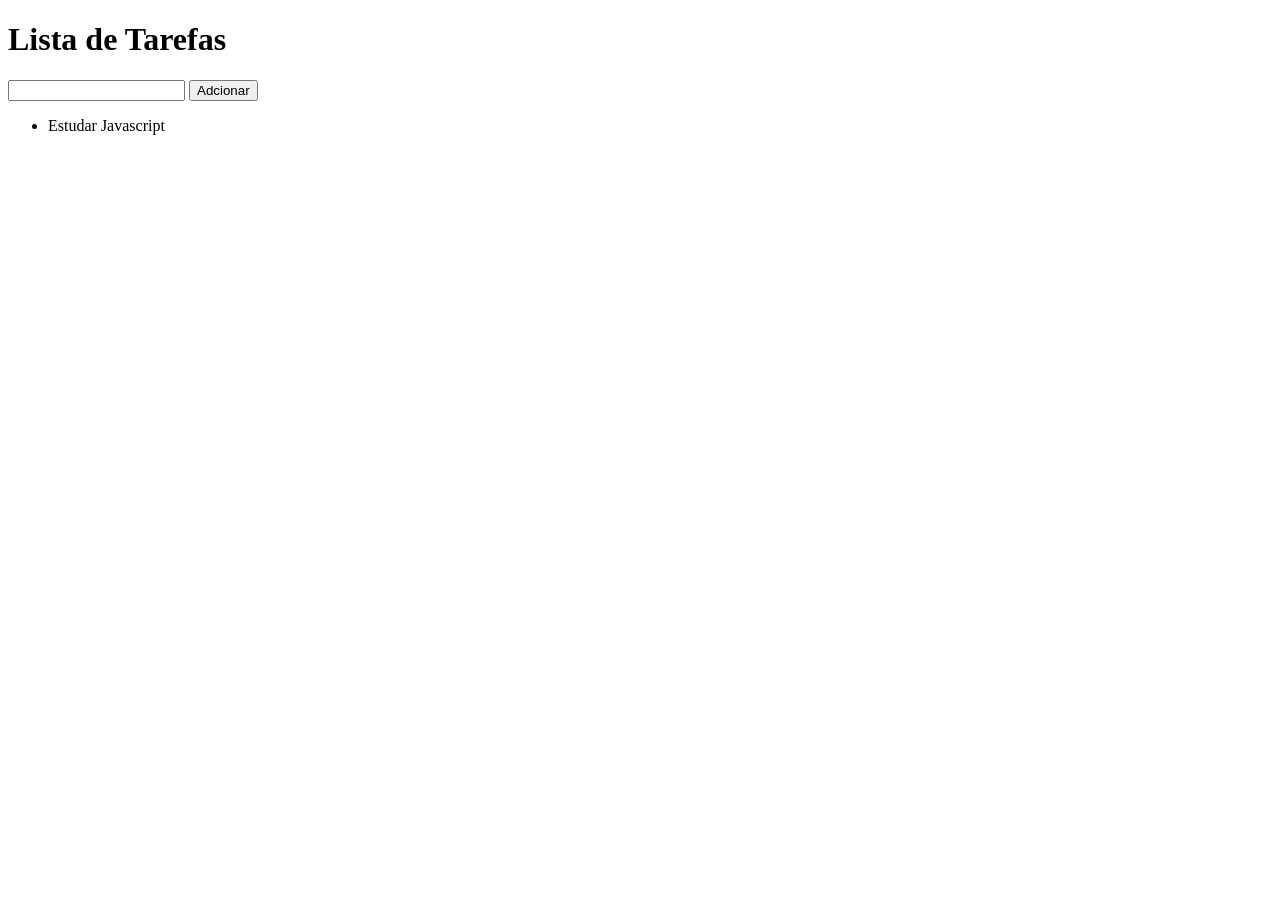
==== src/lista-tarefas.html @ c4b14844 "Primeiro commit" ====
<!DOCTYPE html>
<html lang="pt-br" data-theme="light">

<head>
    <meta charset="UTF-8" />
    <meta name="viewport" content="width=device-width, initial-scale=1.0" />
    <link rel="icon" type="image/svg+xml" href="/vite.svg" />
    <title>Desenvolvimento Web 1</title>
</head>

<body>
    <!-- Cabeçalho e Menu de Navegação-->
    <nav class="container-fluid" id="menu">
        <!-- Fim do Menu Principal-->
    </nav>
    <!-- Fim do  Cabeçalho e Menu de Navegação-->
    <main class="container">
        <h1>Lista de Tarefas</h1>
        <article id="lista-tarefas">
            <!-- o article já é pre estilizado pelo picoss -->
            <div class="grid">
                <!-- Grid é padrao do piscoss -->
                <input type="text" id="input-nova-tarefa" />
                <!-- Esse só está sendo usado para ser identificado no queryselector -->
                <button id="btn-adcionar">Adcionar</button>
            </div>
            <div>
                <ul id="lista-tarefas">
                    <li class="tarefa grid">
                        <div>Estudar Javascript</div> 
                        <a href="" role="button"></a>
                    </li>
                </ul>
            </div>
        </article>
        <!--Conteúdo aqui-->
    </main>
    <script type="module" src="./js/lista-tarefas.js"></script>
</body>

</html>
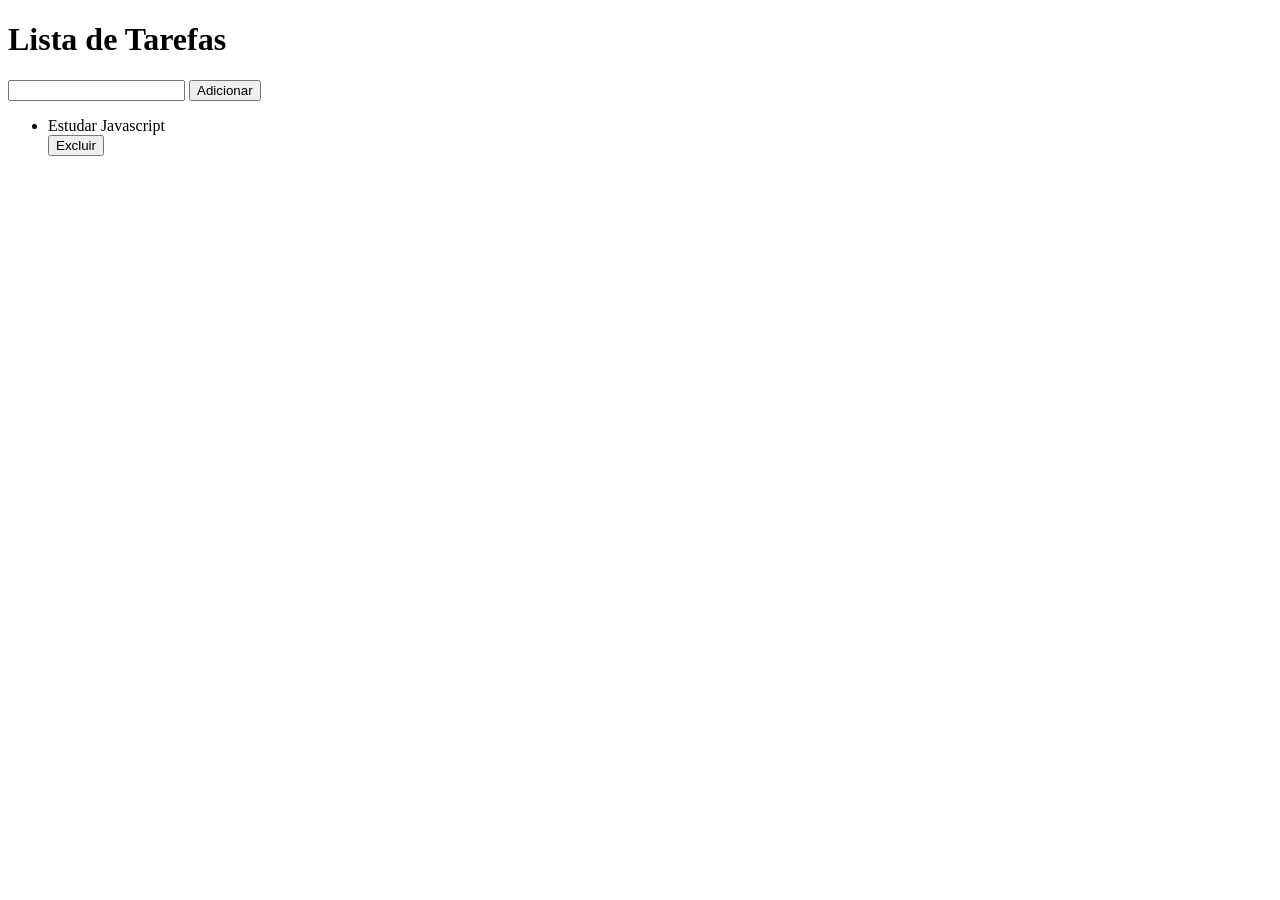
==== commit 70c2c330: "Atualizando HTML e CSS lista Tarefas" ====
--- a/src/lista-tarefas.html
+++ b/src/lista-tarefas.html
@@ -10,30 +10,24 @@
 
 <body>
     <!-- Cabeçalho e Menu de Navegação-->
-    <nav class="container-fluid" id="menu">
-        <!-- Fim do Menu Principal-->
-    </nav>
+    <nav class="container-fluid" id="menu"></nav>
     <!-- Fim do  Cabeçalho e Menu de Navegação-->
     <main class="container">
         <h1>Lista de Tarefas</h1>
-        <article id="lista-tarefas">
-            <!-- o article já é pre estilizado pelo picoss -->
+        <article id="card-lista-tarefas">
             <div class="grid">
-                <!-- Grid é padrao do piscoss -->
                 <input type="text" id="input-nova-tarefa" />
-                <!-- Esse só está sendo usado para ser identificado no queryselector -->
-                <button id="btn-adcionar">Adcionar</button>
+                <button id="btn-adicionar">Adicionar</button>
             </div>
             <div>
                 <ul id="lista-tarefas">
-                    <li class="tarefa grid">
-                        <div>Estudar Javascript</div> 
-                        <a href="" role="button"></a>
+                    <li class="tarefa">
+                        <div>Estudar Javascript</div>
+                        <button class="btn-excluir">Excluir</button>
                     </li>
                 </ul>
             </div>
         </article>
-        <!--Conteúdo aqui-->
     </main>
     <script type="module" src="./js/lista-tarefas.js"></script>
 </body>
